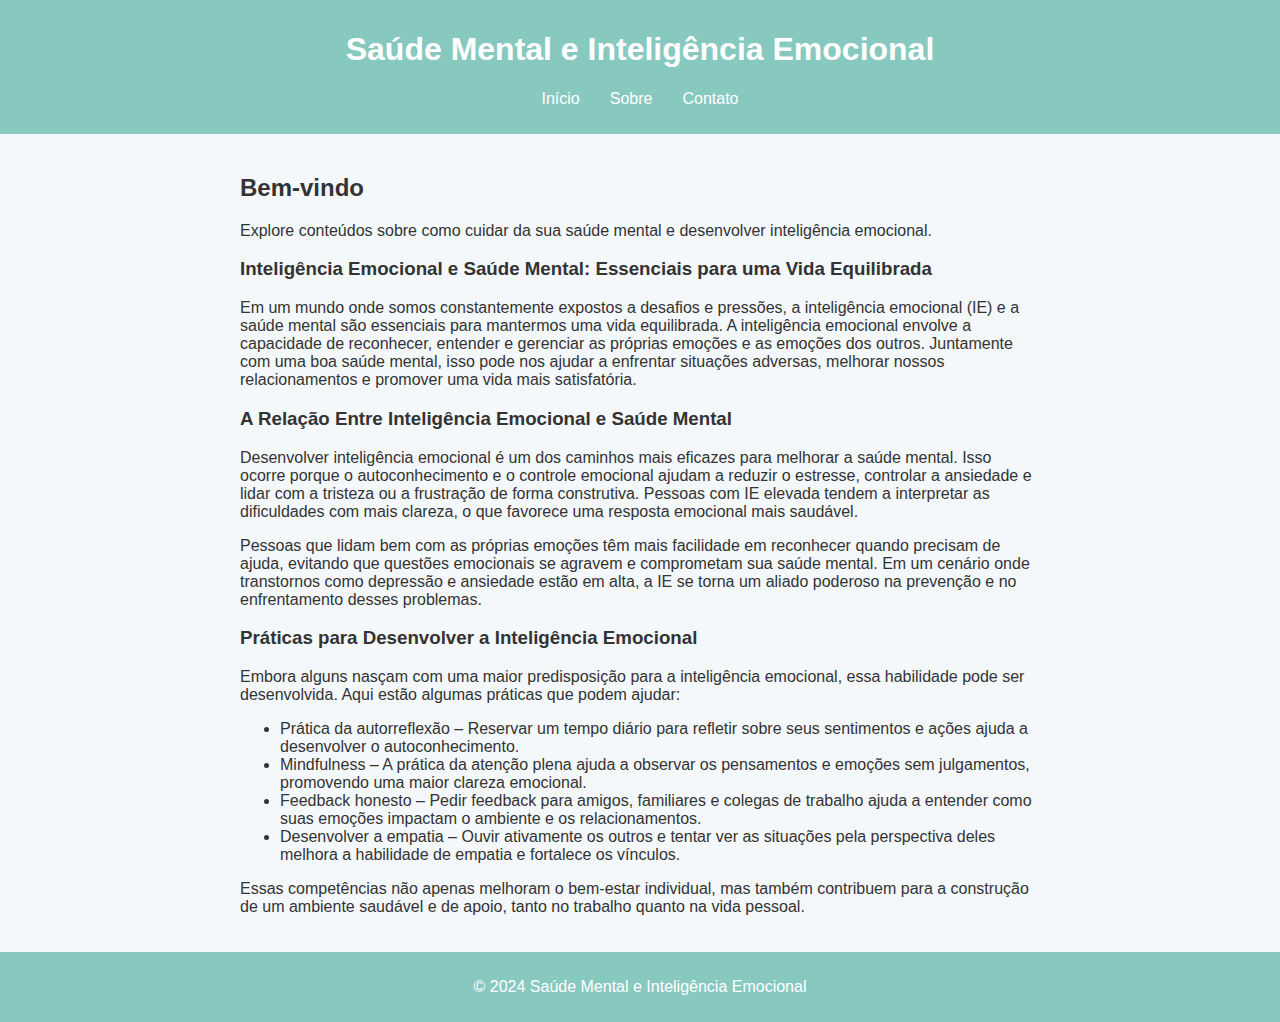
==== index.html @ 6ddd0520 "initial commit" ====
<!DOCTYPE html>
<html lang="pt-br">
<head>
    <meta charset="UTF-8">
    <meta name="viewport" content="width=device-width, initial-scale=1.0">
    <title>Saúde Mental e Inteligência Emocional</title>
    <link rel="stylesheet" href="./css/style.css">
</head>
<body>
    <header>
        <h1>Saúde Mental e Inteligência Emocional</h1>
        <nav>
            <ul class="menu">
                <li><a href="index.html">Início</a></li>
                <li><a href="about.html">Sobre</a></li>
                <li><a href="form.html">Contato</a></li>
            </ul>
        </nav>
    </header>
    <main>
        <section class="content">
            <h2>Bem-vindo</h2>
            <p>Explore conteúdos sobre como cuidar da sua saúde mental e desenvolver inteligência emocional.</p>
            <h3>Inteligência Emocional e Saúde Mental: Essenciais para uma Vida Equilibrada</h3>
            <p>Em um mundo onde somos constantemente expostos a desafios e pressões, a inteligência emocional (IE) e a saúde mental são essenciais para mantermos uma vida 
               equilibrada. A inteligência emocional envolve a capacidade de reconhecer, entender e gerenciar as próprias emoções e as emoções dos outros. Juntamente com 
               uma boa saúde mental, isso pode nos ajudar a enfrentar situações adversas, melhorar nossos relacionamentos e promover uma vida mais satisfatória.</p>
               <h3>A Relação Entre Inteligência Emocional e Saúde Mental</h3>
               <p>Desenvolver inteligência emocional é um dos caminhos mais eficazes para melhorar a saúde mental. Isso ocorre porque o autoconhecimento e o controle 
                  emocional ajudam a reduzir o estresse, controlar a ansiedade e lidar com a tristeza ou a frustração de forma construtiva. Pessoas com IE elevada tendem a 
                  interpretar as dificuldades com mais clareza, o que favorece uma resposta emocional mais saudável.</p>
                <p>Pessoas que lidam bem com as próprias emoções têm mais facilidade em reconhecer quando precisam de ajuda, evitando que questões emocionais se agravem e 
                   comprometam sua saúde mental. Em um cenário onde transtornos como depressão e ansiedade estão em alta, a IE se torna um aliado poderoso na prevenção e no 
                   enfrentamento desses problemas.</p>
                <h3>Práticas para Desenvolver a Inteligência Emocional</h3>
                <p>Embora alguns nasçam com uma maior predisposição para a inteligência emocional, essa habilidade pode ser desenvolvida. Aqui estão algumas práticas que
                   podem ajudar:</p>
                <ul>
                    <li>Prática da autorreflexão – Reservar um tempo diário para refletir sobre seus sentimentos e ações ajuda a desenvolver o autoconhecimento.</li>
                    <li>Mindfulness – A prática da atenção plena ajuda a observar os pensamentos e emoções sem julgamentos, promovendo uma maior clareza emocional.</li>
                    <li>Feedback honesto – Pedir feedback para amigos, familiares e colegas de trabalho ajuda a entender como suas emoções impactam o ambiente e os relacionamentos.</li>
                    <li>Desenvolver a empatia – Ouvir ativamente os outros e tentar ver as situações pela perspectiva deles melhora a habilidade de empatia e fortalece os vínculos.</li>
                </ul>
                <p>Essas competências não apenas melhoram o bem-estar individual, mas também contribuem para a construção de um ambiente saudável e de apoio, tanto no
                    trabalho quanto na vida pessoal.</p>
        </section>
    </main>
    <footer>
        <p>© 2024 Saúde Mental e Inteligência Emocional</p>
    </footer>
    <script src="./js/script.js"></script>
</body>
</html>
---- css/style.css ----
body {
    font-family: Arial, sans-serif;
    background-color: #f4f8fb;
    color: #333;
    margin: 0;
}

header, footer {
    background-color: #88c9bf;
    color: #fff;
    text-align: center;
    padding: 10px 0;
}

.menu {
    list-style-type: none;
    padding: 0;
    display: flex;
    justify-content: center;
}

.menu li {
    margin: 0 15px;
}

.menu li a {
    color: #fff;
    text-decoration: none;
}

.content {
    padding: 20px;
    max-width: 800px;
    margin: 0 auto;
}

.aboutcontent {
    padding: 20px;
    max-width: 800px;
    margin: 0 auto;
}

button {
    background-color: #88c9bf;
    color: #fff;
    border: none;
    padding: 10px 20px;
    cursor: pointer;
}

button:hover {
    background-color: #76b5a7;
}

.hidden {
    display: none;
}
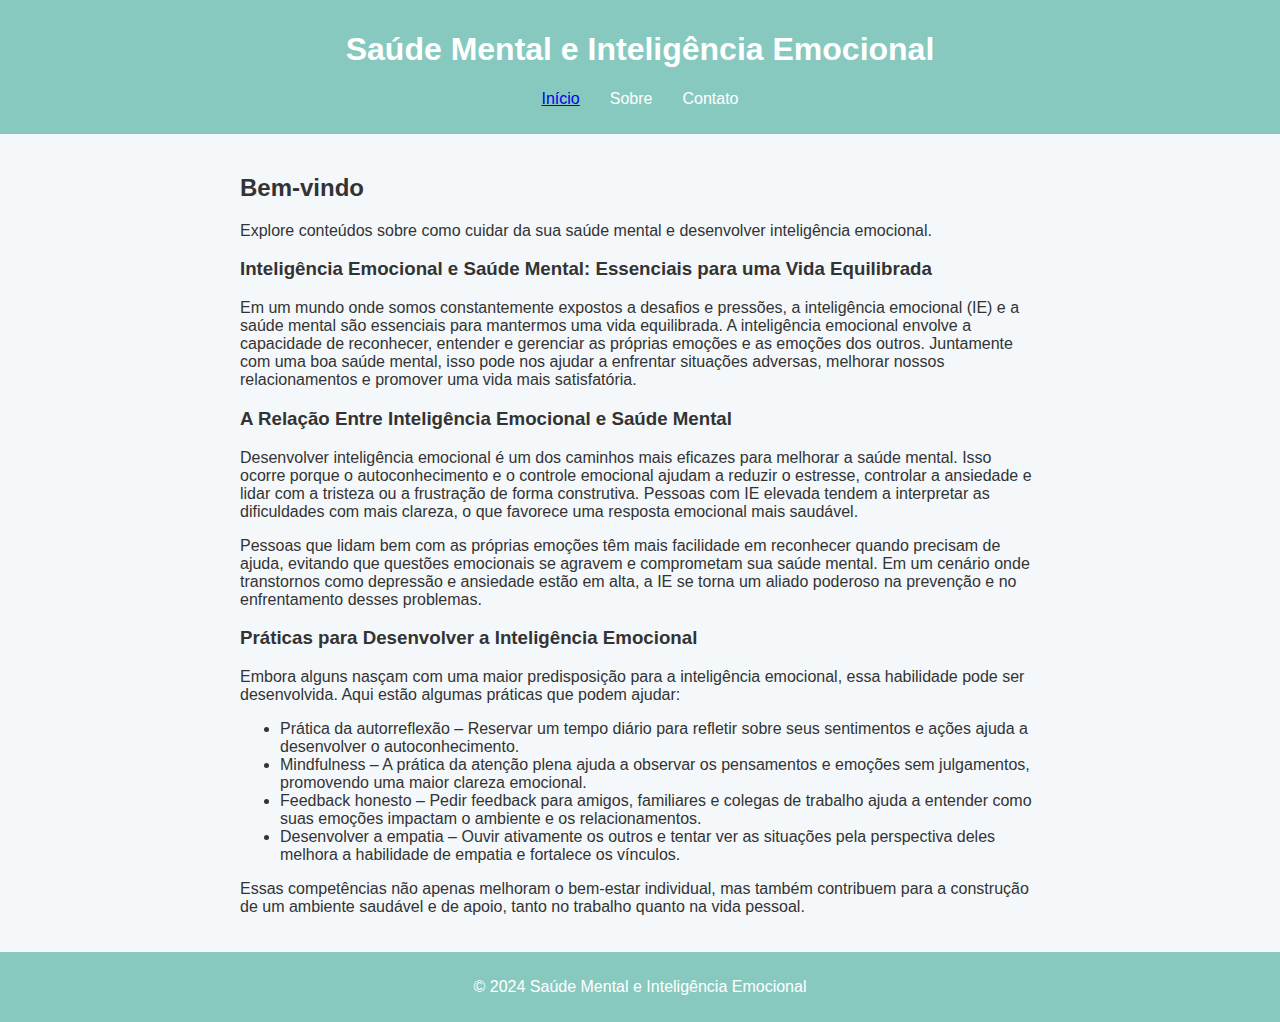
==== commit 881bb94b: "adiciona elemento a em torno do elemento lista no header" ====
--- a/index.html
+++ b/index.html
@@ -11,7 +11,7 @@
         <h1>Saúde Mental e Inteligência Emocional</h1>
         <nav>
             <ul class="menu">
-                <li><a href="index.html">Início</a></li>
+                <a href="index.html"><li>Início</li></a>
                 <li><a href="about.html">Sobre</a></li>
                 <li><a href="form.html">Contato</a></li>
             </ul>
